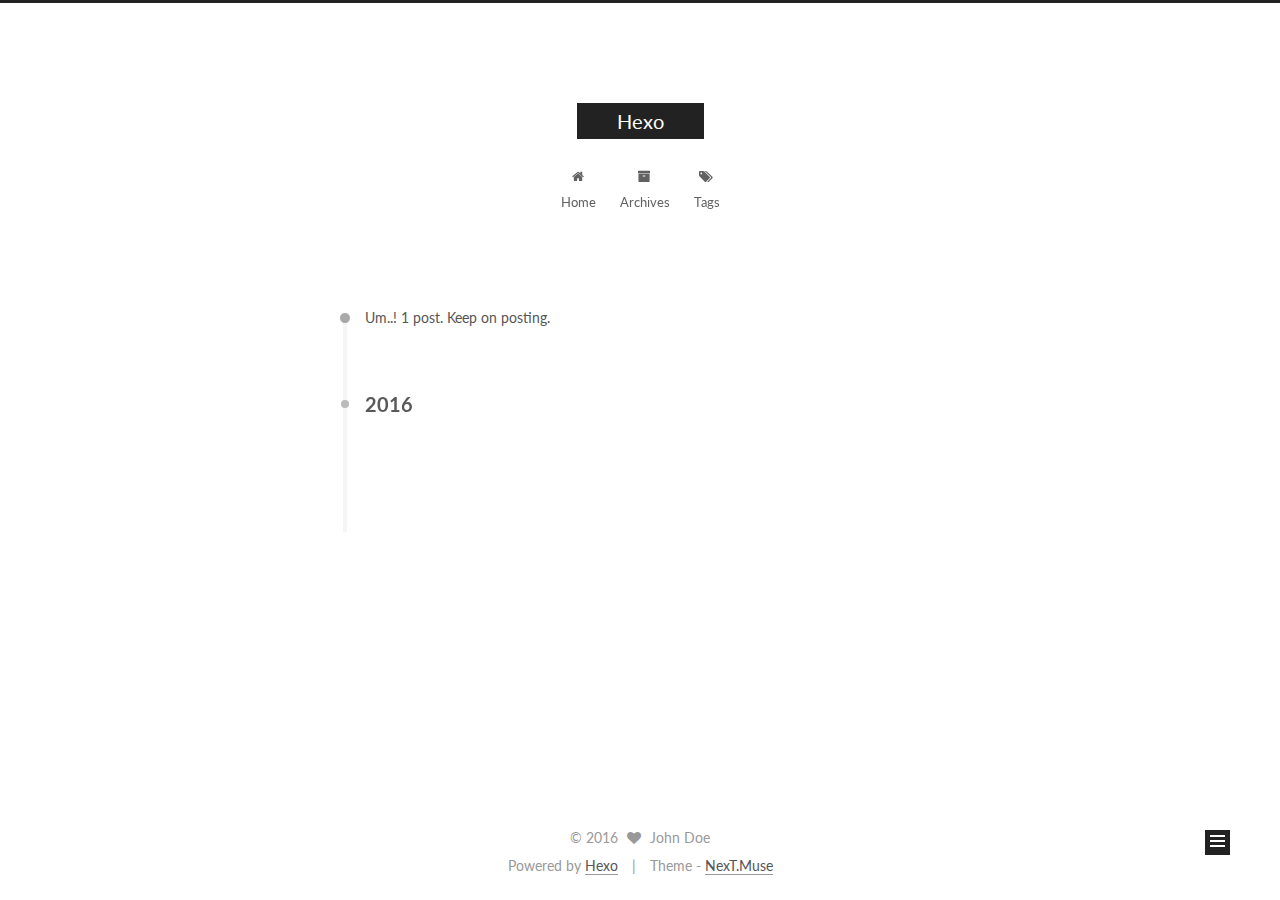
==== archives/index.html @ 57a0ee18 "Site updated: 2016-11-22 15:34:58" ====
<!doctype html>



  


<html class="theme-next muse use-motion" lang="">
<head>
  <meta charset="UTF-8"/>
<meta http-equiv="X-UA-Compatible" content="IE=edge" />
<meta name="viewport" content="width=device-width, initial-scale=1, maximum-scale=1"/>



<meta http-equiv="Cache-Control" content="no-transform" />
<meta http-equiv="Cache-Control" content="no-siteapp" />












  
  
  <link href="/lib/fancybox/source/jquery.fancybox.css?v=2.1.5" rel="stylesheet" type="text/css" />




  
  
  
  

  
    
    
  

  

  

  

  

  
    
    
    <link href="//fonts.googleapis.com/css?family=Lato:300,300italic,400,400italic,700,700italic&subset=latin,latin-ext" rel="stylesheet" type="text/css">
  






<link href="/lib/font-awesome/css/font-awesome.min.css?v=4.6.2" rel="stylesheet" type="text/css" />

<link href="/css/main.css?v=5.1.0" rel="stylesheet" type="text/css" />


  <meta name="keywords" content="Hexo, NexT" />








  <link rel="shortcut icon" type="image/x-icon" href="/favicon.ico?v=5.1.0" />






<meta property="og:type" content="website">
<meta property="og:title" content="Hexo">
<meta property="og:url" content="http://yoursite.com/archives/index.html">
<meta property="og:site_name" content="Hexo">
<meta name="twitter:card" content="summary">
<meta name="twitter:title" content="Hexo">



<script type="text/javascript" id="hexo.configurations">
  var NexT = window.NexT || {};
  var CONFIG = {
    root: '/',
    scheme: 'Muse',
    sidebar: {"position":"left","display":"post"},
    fancybox: true,
    motion: true,
    duoshuo: {
      userId: '0',
      author: 'Author'
    },
    algolia: {
      applicationID: '',
      apiKey: '',
      indexName: '',
      hits: {"per_page":10},
      labels: {"input_placeholder":"Search for Posts","hits_empty":"We didn't find any results for the search: ${query}","hits_stats":"${hits} results found in ${time} ms"}
    }
  };
</script>



  <link rel="canonical" href="http://yoursite.com/archives/"/>





  <title> Archive | Hexo </title>
</head>

<body itemscope itemtype="http://schema.org/WebPage" lang="">

  










  
  
    
  

  <div class="container one-collumn sidebar-position-left  page-archive  ">
    <div class="headband"></div>

    <header id="header" class="header" itemscope itemtype="http://schema.org/WPHeader">
      <div class="header-inner"><div class="site-meta ">
  

  <div class="custom-logo-site-title">
    <a href="/"  class="brand" rel="start">
      <span class="logo-line-before"><i></i></span>
      <span class="site-title">Hexo</span>
      <span class="logo-line-after"><i></i></span>
    </a>
  </div>
  <p class="site-subtitle"></p>
</div>

<div class="site-nav-toggle">
  <button>
    <span class="btn-bar"></span>
    <span class="btn-bar"></span>
    <span class="btn-bar"></span>
  </button>
</div>

<nav class="site-nav">
  

  
    <ul id="menu" class="menu">
      
        
        <li class="menu-item menu-item-home">
          <a href="/" rel="section">
            
              <i class="menu-item-icon fa fa-fw fa-home"></i> <br />
            
            Home
          </a>
        </li>
      
        
        <li class="menu-item menu-item-archives">
          <a href="/archives" rel="section">
            
              <i class="menu-item-icon fa fa-fw fa-archive"></i> <br />
            
            Archives
          </a>
        </li>
      
        
        <li class="menu-item menu-item-tags">
          <a href="/tags" rel="section">
            
              <i class="menu-item-icon fa fa-fw fa-tags"></i> <br />
            
            Tags
          </a>
        </li>
      

      
    </ul>
  

  
</nav>



 </div>
    </header>

    <main id="main" class="main">
      <div class="main-inner">
        <div class="content-wrap">
          <div id="content" class="content">
            

  <section id="posts" class="posts-collapse">
    <span class="archive-move-on"></span>

    <span class="archive-page-counter">
      
      
      
        
      
      Um..! 1 post. Keep on posting.
    </span>

    

      
      
      

      
        
        <div class="collection-title">
          <h2 class="archive-year motion-element" id="archive-year-2016">2016</h2>
        </div>
      
      

      

  <article class="post post-type-normal" itemscope itemtype="http://schema.org/Article">
    <header class="post-header">

      <h1 class="post-title">
        
            <a class="post-title-link" href="/2016/11/22/hello-world/" itemprop="url">
              
                <span itemprop="name">Hello World</span>
              
            </a>
        
      </h1>

      <div class="post-meta">
        <time class="post-time" itemprop="dateCreated"
              datetime="2016-11-22T14:54:18+08:00"
              content="2016-11-22" >
          11-22
        </time>
      </div>

    </header>
  </article>



    

  </section>

  



          </div>
          


          

        </div>
        
          
  
  <div class="sidebar-toggle">
    <div class="sidebar-toggle-line-wrap">
      <span class="sidebar-toggle-line sidebar-toggle-line-first"></span>
      <span class="sidebar-toggle-line sidebar-toggle-line-middle"></span>
      <span class="sidebar-toggle-line sidebar-toggle-line-last"></span>
    </div>
  </div>

  <aside id="sidebar" class="sidebar">
    <div class="sidebar-inner">

      

      

      <section class="site-overview sidebar-panel sidebar-panel-active">
        <div class="site-author motion-element" itemprop="author" itemscope itemtype="http://schema.org/Person">
          <img class="site-author-image" itemprop="image"
               src="/images/avatar.gif"
               alt="John Doe" />
          <p class="site-author-name" itemprop="name">John Doe</p>
          <p class="site-description motion-element" itemprop="description"></p>
        </div>
        <nav class="site-state motion-element">
          <div class="site-state-item site-state-posts">
            <a href="/archives">
              <span class="site-state-item-count">1</span>
              <span class="site-state-item-name">posts</span>
            </a>
          </div>

          

          

        </nav>

        

        <div class="links-of-author motion-element">
          
        </div>

        
        

        
        

        


      </section>

      

    </div>
  </aside>


        
      </div>
    </main>

    <footer id="footer" class="footer">
      <div class="footer-inner">
        <div class="copyright" >
  
  &copy; 
  <span itemprop="copyrightYear">2016</span>
  <span class="with-love">
    <i class="fa fa-heart"></i>
  </span>
  <span class="author" itemprop="copyrightHolder">John Doe</span>
</div>


<div class="powered-by">
  Powered by <a class="theme-link" href="https://hexo.io">Hexo</a>
</div>

<div class="theme-info">
  Theme -
  <a class="theme-link" href="https://github.com/iissnan/hexo-theme-next">
    NexT.Muse
  </a>
</div>


        

        
      </div>
    </footer>

    <div class="back-to-top">
      <i class="fa fa-arrow-up"></i>
    </div>
  </div>

  

<script type="text/javascript">
  if (Object.prototype.toString.call(window.Promise) !== '[object Function]') {
    window.Promise = null;
  }
</script>









  



  
  <script type="text/javascript" src="/lib/jquery/index.js?v=2.1.3"></script>

  
  <script type="text/javascript" src="/lib/fastclick/lib/fastclick.min.js?v=1.0.6"></script>

  
  <script type="text/javascript" src="/lib/jquery_lazyload/jquery.lazyload.js?v=1.9.7"></script>

  
  <script type="text/javascript" src="/lib/velocity/velocity.min.js?v=1.2.1"></script>

  
  <script type="text/javascript" src="/lib/velocity/velocity.ui.min.js?v=1.2.1"></script>

  
  <script type="text/javascript" src="/lib/fancybox/source/jquery.fancybox.pack.js?v=2.1.5"></script>


  


  <script type="text/javascript" src="/js/src/utils.js?v=5.1.0"></script>

  <script type="text/javascript" src="/js/src/motion.js?v=5.1.0"></script>



  
  

  
  
    <script type="text/javascript" id="motion.page.archive">
      $('.archive-year').velocity('transition.slideLeftIn');
    </script>
  


  


  <script type="text/javascript" src="/js/src/bootstrap.js?v=5.1.0"></script>



  



  




	




  
  

  

  

  

  


</body>
</html>
---- css/main.css ----
/* normalize.css v3.0.2 | MIT License | git.io/normalize */
html {
  font-family: sans-serif; /* 1 */
  -ms-text-size-adjust: 100%; /* 2 */
  -webkit-text-size-adjust: 100%; /* 2 */
}
body {
  margin: 0;
}
article,
aside,
details,
figcaption,
figure,
footer,
header,
hgroup,
main,
menu,
nav,
section,
summary {
  display: block;
}
audio,
canvas,
progress,
video {
  display: inline-block; /* 1 */
  vertical-align: baseline; /* 2 */
}
audio:not([controls]) {
  display: none;
  height: 0;
}
[hidden],
template {
  display: none;
}
a {
  background-color: transparent;
}
a:active,
a:hover {
  outline: 0;
}
abbr[title] {
  border-bottom: 1px dotted;
}
b,
strong {
  font-weight: bold;
}
dfn {
  font-style: italic;
}
h1 {
  font-size: 2em;
  margin: 0.67em 0;
}
mark {
  background: #ff0;
  color: #000;
}
small {
  font-size: 80%;
}
sub,
sup {
  font-size: 75%;
  line-height: 0;
  position: relative;
  vertical-align: baseline;
}
sup {
  top: -0.5em;
}
sub {
  bottom: -0.25em;
}
img {
  border: 0;
}
svg:not(:root) {
  overflow: hidden;
}
figure {
  margin: 1em 40px;
}
hr {
  -moz-box-sizing: content-box;
  box-sizing: content-box;
  height: 0;
}
pre {
  overflow: auto;
}
code,
kbd,
pre,
samp {
  font-family: monospace, monospace;
  font-size: 1em;
}
button,
input,
optgroup,
select,
textarea {
  color: inherit; /* 1 */
  font: inherit; /* 2 */
  margin: 0; /* 3 */
}
button {
  overflow: visible;
}
button,
select {
  text-transform: none;
}
button,
html input[type="button"],
input[type="reset"],
input[type="submit"] {
  -webkit-appearance: button; /* 2 */
  cursor: pointer; /* 3 */
}
button[disabled],
html input[disabled] {
  cursor: default;
}
button::-moz-focus-inner,
input::-moz-focus-inner {
  border: 0;
  padding: 0;
}
input {
  line-height: normal;
}
input[type="checkbox"],
input[type="radio"] {
  box-sizing: border-box; /* 1 */
  padding: 0; /* 2 */
}
input[type="number"]::-webkit-inner-spin-button,
input[type="number"]::-webkit-outer-spin-button {
  height: auto;
}
input[type="search"] {
  -webkit-appearance: textfield; /* 1 */
  -moz-box-sizing: content-box;
  -webkit-box-sizing: content-box; /* 2 */
  box-sizing: content-box;
}
input[type="search"]::-webkit-search-cancel-button,
input[type="search"]::-webkit-search-decoration {
  -webkit-appearance: none;
}
fieldset {
  border: 1px solid #c0c0c0;
  margin: 0 2px;
  padding: 0.35em 0.625em 0.75em;
}
legend {
  border: 0; /* 1 */
  padding: 0; /* 2 */
}
textarea {
  overflow: auto;
}
optgroup {
  font-weight: bold;
}
table {
  border-collapse: collapse;
  border-spacing: 0;
}
td,
th {
  padding: 0;
}
::selection {
  background: #262a30;
  color: #fff;
}
body {
  position: relative;
  font-family: 'Lato', "PingFang SC", "Microsoft YaHei", sans-serif;
  font-size: 14px;
  line-height: 2;
  color: #555;
  background: #fff;
}
@media (max-width: 767px) {
  body {
    padding-right: 0 !important;
  }
}
@media (min-width: 768px) and (max-width: 991px) {
  body {
    padding-right: 0 !important;
  }
}
@media (min-width: 1600px) {
  body {
    font-size: 16px;
  }
}
h1,
h2,
h3,
h4,
h5,
h6 {
  margin: 0;
  padding: 0;
  font-weight: bold;
  line-height: 1.5;
  font-family: 'Lato', "PingFang SC", "Microsoft YaHei", sans-serif;
}
h2,
h3,
h4,
h5,
h6 {
  margin: 20px 0 15px;
}
h1 {
  font-size: 22px;
}
@media (max-width: 767px) {
  h1 {
    font-size: 18px;
  }
}
h2 {
  font-size: 20px;
}
@media (max-width: 767px) {
  h2 {
    font-size: 16px;
  }
}
h3 {
  font-size: 18px;
}
@media (max-width: 767px) {
  h3 {
    font-size: 14px;
  }
}
h4 {
  font-size: 16px;
}
@media (max-width: 767px) {
  h4 {
    font-size: 12px;
  }
}
h5 {
  font-size: 14px;
}
@media (max-width: 767px) {
  h5 {
    font-size: 10px;
  }
}
h6 {
  font-size: 12px;
}
@media (max-width: 767px) {
  h6 {
    font-size: 8px;
  }
}
p {
  margin: 0 0 25px 0;
}
a {
  color: #555;
  text-decoration: none;
  border-bottom: 1px solid #999;
  word-wrap: break-word;
}
a:hover {
  color: #222;
  border-bottom-color: #222;
}
ul {
  list-style: none;
}
blockquote {
  margin: 0;
  padding: 0;
}
img {
  display: block;
  margin: auto;
  max-width: 100%;
  height: auto;
}
hr {
  margin: 40px 0;
  height: 3px;
  border: none;
  background-color: #ddd;
  background-image: repeating-linear-gradient(-45deg, #fff, #fff 4px, transparent 4px, transparent 8px);
}
blockquote {
  padding: 0 15px;
  color: #666;
  border-left: 4px solid #ddd;
}
blockquote cite::before {
  content: "-";
  padding: 0 5px;
}
dt {
  font-weight: 700;
}
dd {
  margin: 0;
  padding: 0;
}
.text-left {
  text-align: left;
}
.text-center {
  text-align: center;
}
.text-right {
  text-align: right;
}
.text-justify {
  text-align: justify;
}
.text-nowrap {
  white-space: nowrap;
}
.text-lowercase {
  text-transform: lowercase;
}
.text-uppercase {
  text-transform: uppercase;
}
.text-capitalize {
  text-transform: capitalize;
}
.center-block {
  display: block;
  margin-left: auto;
  margin-right: auto;
}
.clearfix:before,
.clearfix:after {
  content: " ";
  display: table;
}
.clearfix:after {
  clear: both;
}
.pullquote {
  width: 45%;
}
.pullquote.left {
  float: left;
  margin-left: 5px;
  margin-right: 10px;
}
.pullquote.right {
  float: right;
  margin-left: 10px;
  margin-right: 5px;
}
.affix.affix.affix {
  position: fixed;
}
.translation {
  margin-top: -20px;
  font-size: 14px;
  color: #999;
}
.scrollbar-measure {
  width: 100px;
  height: 100px;
  overflow: scroll;
  position: absolute;
  top: -9999px;
}
.use-motion .motion-element {
  opacity: 0;
}
#local-search-input {
  padding: 3px;
  border: none;
  text-indent: 14px;
  border-radius: 0;
  width: 140px;
  outline: none;
  border-bottom: 1px solid #999;
  background: inherit;
  opacity: 0.5;
}
#local-search-input:focus {
  opacity: 1;
}
.search-icon {
  position: absolute;
  top: 9px;
}
table {
  margin: 20px 0;
  width: 100%;
  border-collapse: collapse;
  border-spacing: 0;
  border: 1px solid #ddd;
  font-size: 14px;
  table-layout: fixed;
  word-wrap: break-all;
}
table>tbody>tr:nth-of-type(odd) {
  background-color: #f9f9f9;
}
table>tbody>tr:hover {
  background-color: #f5f5f5;
}
caption,
th,
td {
  padding: 8px;
  text-align: left;
  vertical-align: middle;
  font-weight: normal;
}
th,
td {
  border-bottom: 3px solid #ddd;
  border-right: 1px solid #eee;
}
th {
  padding-bottom: 10px;
  font-weight: 700;
}
td {
  border-bottom-width: 1px;
}
html,
body {
  height: 100%;
}
.container {
  position: relative;
  min-height: 100%;
}
.header-inner {
  margin: 0 auto;
  padding: 100px 0 70px;
  width: 700px;
}
@media (min-width: 1600px) {
  .container .header-inner {
    width: 900px;
  }
}
.main {
  padding-bottom: 150px;
}
.main-inner {
  margin: 0 auto;
  width: 700px;
}
@media (min-width: 1600px) {
  .container .main-inner {
    width: 900px;
  }
}
.footer {
  position: absolute;
  left: 0;
  bottom: 0;
  width: 100%;
  min-height: 50px;
}
.footer-inner {
  box-sizing: border-box;
  margin: 20px auto;
  width: 700px;
}
@media (min-width: 1600px) {
  .container .footer-inner {
    width: 900px;
  }
}
pre,
.highlight {
  overflow: auto;
  margin: 20px 0;
  padding: 0;
  font-size: 13px;
  color: #4d4d4c;
  background: #f7f7f7;
  line-height: 1.6;
}
pre,
code {
  font-family: consolas, Menlo, "PingFang SC", "Microsoft YaHei", monospace;
}
code {
  padding: 2px 4px;
  word-wrap: break-word;
  color: #4d4d4c;
  background: #f7f7f7;
  border-radius: 3px;
  font-size: 13px;
}
pre code {
  padding: 0;
  color: #4d4d4c;
  background: none;
  text-shadow: none;
}
.highlight {
  border-radius: 1px;
}
.highlight pre {
  border: none;
  margin: 0;
  padding: 10px 0;
}
.highlight table {
  margin: 0;
  width: auto;
  border: none;
}
.highlight td {
  border: none;
  padding: 0;
}
.highlight figcaption {
  font-size: 1em;
  color: #4d4d4c;
  line-height: 1em;
  margin-bottom: 1em;
}
.highlight figcaption:before,
.highlight figcaption:after {
  content: " ";
  display: table;
}
.highlight figcaption:after {
  clear: both;
}
.highlight figcaption a {
  float: right;
  color: #4d4d4c;
}
.highlight figcaption a:hover {
  border-bottom-color: #4d4d4c;
}
.highlight .gutter pre {
  padding-left: 10px;
  padding-right: 10px;
  color: #869194;
  text-align: right;
  background-color: #eff2f3;
}
.highlight .code pre {
  padding-left: 10px;
  padding-right: 10px;
  background-color: #f7f7f7;
}
.highlight .line {
  height: 20px;
}
.gutter {
  -webkit-user-select: none;
  -moz-user-select: none;
  -ms-user-select: none;
  user-select: none;
}
.gist table {
  width: auto;
}
.gist table td {
  border: none;
}
pre .deletion {
  background: #fdd;
}
pre .addition {
  background: #dfd;
}
pre .meta {
  color: #8959a8;
}
pre .comment {
  color: #8e908c;
}
pre .variable,
pre .attribute,
pre .tag,
pre .regexp,
pre .ruby .constant,
pre .xml .tag .title,
pre .xml .pi,
pre .xml .doctype,
pre .html .doctype,
pre .css .id,
pre .css .class,
pre .css .pseudo {
  color: #c82829;
}
pre .number,
pre .preprocessor,
pre .built_in,
pre .literal,
pre .params,
pre .constant,
pre .command {
  color: #f5871f;
}
pre .ruby .class .title,
pre .css .rules .attribute,
pre .string,
pre .value,
pre .inheritance,
pre .header,
pre .ruby .symbol,
pre .xml .cdata,
pre .special,
pre .number,
pre .formula {
  color: #718c00;
}
pre .title,
pre .css .hexcolor {
  color: #3e999f;
}
pre .function,
pre .python .decorator,
pre .python .title,
pre .ruby .function .title,
pre .ruby .title .keyword,
pre .perl .sub,
pre .javascript .title,
pre .coffeescript .title {
  color: #4271ae;
}
pre .keyword,
pre .javascript .function {
  color: #8959a8;
}
.full-image.full-image.full-image {
  border: none;
  max-width: 100%;
  width: auto;
  margin: 20px auto;
}
@media (min-width: 992px) {
  .full-image.full-image.full-image {
    max-width: none;
    width: 126%;
    margin: 0 -13%;
  }
}
.blockquote-center,
.page-home .post-type-quote blockquote,
.page-post-detail .post-type-quote blockquote {
  position: relative;
  margin: 40px 0;
  padding: 0;
  border-left: none;
  text-align: center;
}
.blockquote-center::before,
.page-home .post-type-quote blockquote::before,
.page-post-detail .post-type-quote blockquote::before,
.blockquote-center::after,
.page-home .post-type-quote blockquote::after,
.page-post-detail .post-type-quote blockquote::after {
  position: absolute;
  content: ' ';
  display: block;
  width: 100%;
  height: 24px;
  opacity: 0.2;
  background-repeat: no-repeat;
  background-position: 0 -6px;
  background-size: 22px 22px;
}
.blockquote-center::before,
.page-home .post-type-quote blockquote::before,
.page-post-detail .post-type-quote blockquote::before {
  top: -20px;
  background-image: url("../images/quote-l.svg");
  border-top: 1px solid #ccc;
}
.blockquote-center::after,
.page-home .post-type-quote blockquote::after,
.page-post-detail .post-type-quote blockquote::after {
  bottom: -20px;
  background-image: url("../images/quote-r.svg");
  border-bottom: 1px solid #ccc;
  background-position: 100% 8px;
}
.blockquote-center p,
.page-home .post-type-quote blockquote p,
.page-post-detail .post-type-quote blockquote p,
.blockquote-center div,
.page-home .post-type-quote blockquote div,
.page-post-detail .post-type-quote blockquote div {
  text-align: center;
}
.post .post-body .group-picture img {
  box-sizing: border-box;
  padding: 0 3px;
  border: none;
}
.post .group-picture-row {
  overflow: hidden;
  margin-top: 6px;
}
.post .group-picture-row:first-child {
  margin-top: 0;
}
.post .group-picture-column {
  float: left;
}
.page-post-detail .post-body .group-picture-column {
  float: none;
  margin-top: 10px;
  width: auto !important;
}
.page-post-detail .post-body .group-picture-column img {
  margin: 0 auto;
}
.page-archive .group-picture-container {
  overflow: hidden;
}
.page-archive .group-picture-row {
  float: left;
}
.page-archive .group-picture-row:first-child {
  margin-top: 6px;
}
.page-archive .group-picture-column {
  max-width: 150px;
  max-height: 150px;
}
.note {
  padding: 20px;
  margin: 20px 0;
  border: 1px solid #eee;
  border-left-width: 5px;
  border-radius: 3px;
}
.note h2,
.note h3,
.note h4,
.note h5,
.note h6 {
  margin-top: 0;
  margin-bottom: 5px;
}
.note p:last-child {
  margin-bottom: 0;
}
.note code {
  border-radius: 3px;
}
.note+.note {
  margin-top: -5px;
}
.default {
  border-left-color: #777;
}
.default h2,
.default h3,
.default h4,
.default h5,
.default h6 {
  color: #777;
}
.primary {
  border-left-color: #428bca;
}
.primary h2,
.primary h3,
.primary h4,
.primary h5,
.primary h6 {
  color: #428bca;
}
.success {
  border-left-color: #5cb85c;
}
.success h2,
.success h3,
.success h4,
.success h5,
.success h6 {
  color: #5cb85c;
}
.danger {
  border-left-color: #d9534f;
}
.danger h2,
.danger h3,
.danger h4,
.danger h5,
.danger h6 {
  color: #d9534f;
}
.warning {
  border-left-color: #f0ad4e;
}
.warning h2,
.warning h3,
.warning h4,
.warning h5,
.warning h6 {
  color: #f0ad4e;
}
.info {
  border-left-color: #5bc0de;
}
.info h2,
.info h3,
.info h4,
.info h5,
.info h6 {
  color: #5bc0de;
}
.btn {
  display: inline-block;
  padding: 0 20px;
  font-size: 14px;
  color: #fff;
  background: #222;
  border: 2px solid #222;
  text-decoration: none;
  border-radius: 0;
  transition-property: background-color;
  transition-duration: 0.2s;
  transition-timing-function: ease-in-out;
  transition-delay: 0s;
}
.btn:hover,
.post-more-link .btn:hover {
  border-color: #222;
  color: #222;
  background: #fff;
}
.btn-bar {
  display: block;
  width: 22px;
  height: 2px;
  background: #555;
  border-radius: 1px;
}
.btn-bar+.btn-bar {
  margin-top: 4px;
}
.pagination {
  margin: 120px 0 40px;
  text-align: center;
  border-top: 1px solid #eee;
}
.page-number-basic,
.pagination .prev,
.pagination .next,
.pagination .page-number,
.pagination .space {
  display: inline-block;
  position: relative;
  top: -1px;
  margin: 0 10px;
  padding: 0 10px;
  line-height: 30px;
}
@media (max-width: 767px) {
  .page-number-basic,
  .pagination .prev,
  .pagination .next,
  .pagination .page-number,
  .pagination .space {
    margin: 0 5px;
  }
}
.pagination .prev,
.pagination .next,
.pagination .page-number {
  border-bottom: 0;
  border-top: 1px solid #eee;
  transition-property: border-color;
  transition-duration: 0.2s;
  transition-timing-function: ease-in-out;
  transition-delay: 0s;
}
.pagination .prev:hover,
.pagination .next:hover,
.pagination .page-number:hover {
  border-top-color: #222;
}
.pagination .space {
  padding: 0;
  margin: 0;
}
.pagination .prev {
  margin-left: 0;
}
.pagination .next {
  margin-right: 0;
}
.pagination .page-number.current {
  color: #fff;
  background: #ccc;
  border-top-color: #ccc;
}
@media (max-width: 767px) {
  .pagination {
    border-top: none;
  }
  .pagination .prev,
  .pagination .next,
  .pagination .page-number {
    margin-bottom: 10px;
    border-top: 0;
    border-bottom: 1px solid #eee;
  }
  .pagination .prev:hover,
  .pagination .next:hover,
  .pagination .page-number:hover {
    border-bottom-color: #222;
  }
}
.comments {
  margin: 60px 20px 0;
}
.tag-cloud {
  text-align: center;
}
.tag-cloud a {
  display: inline-block;
  margin: 10px;
}
.back-to-top {
  box-sizing: border-box;
  position: fixed;
  bottom: -100px;
  right: 50px;
  z-index: 1050;
  padding: 0 6px;
  width: 25px;
  background: #222;
  font-size: 12px;
  opacity: 1;
  color: #fff;
  cursor: pointer;
  text-align: center;
  -webkit-transform: translateZ(0);
  transition-property: bottom;
  transition-duration: 0.2s;
  transition-timing-function: ease-in-out;
  transition-delay: 0s;
}
@media (max-width: 767px) {
  .back-to-top {
    display: none;
  }
}
@media (min-width: 768px) and (max-width: 991px) {
  .back-to-top {
    display: none;
  }
}
.back-to-top.back-to-top-on {
  bottom: 19px;
}
.header {
  background: #fff;
}
.header-inner {
  position: relative;
}
.headband {
  height: 3px;
  background: #222;
}
.site-meta {
  margin: 0;
  text-align: center;
}
@media (max-width: 767px) {
  .site-meta {
    text-align: center;
  }
}
.brand {
  position: relative;
  display: inline-block;
  padding: 0 40px;
  color: #fff;
  background: #222;
  border-bottom: none;
}
.brand:hover {
  color: #fff;
}
.logo {
  display: inline-block;
  margin-right: 5px;
  line-height: 36px;
  vertical-align: top;
}
.site-title {
  display: inline-block;
  vertical-align: top;
  line-height: 36px;
  font-size: 20px;
  font-weight: normal;
  font-family: 'Lato', "PingFang SC", "Microsoft YaHei", sans-serif;
}
.site-subtitle {
  margin-top: 10px;
  font-size: 13px;
  color: #999;
}
.use-motion .brand {
  opacity: 0;
}
.use-motion .logo,
.use-motion .site-title,
.use-motion .site-subtitle {
  opacity: 0;
  position: relative;
  top: -10px;
}
.site-nav-toggle {
  display: none;
  position: absolute;
  top: 10px;
  left: 10px;
}
@media (max-width: 767px) {
  .site-nav-toggle {
    display: block;
  }
}
.site-nav-toggle button {
  margin-top: 2px;
  padding: 9px 10px;
  background: transparent;
  border: none;
}
@media (max-width: 767px) {
  .site-nav {
    display: none;
    margin: 0 -10px;
    padding: 0 10px;
    clear: both;
    border-top: 1px solid #ddd;
  }
}
@media (min-width: 768px) and (max-width: 991px) {
  .site-nav {
    display: block !important;
  }
}
@media (min-width: 992px) {
  .site-nav {
    display: block !important;
  }
}
.menu {
  margin-top: 20px;
  padding-left: 0;
  text-align: center;
}
.menu .menu-item {
  display: inline-block;
  margin: 0 10px;
}
@media screen and (max-width: 767px) {
  .menu .menu-item {
    margin-top: 10px;
  }
}
.menu .menu-item a {
  display: block;
  font-size: 13px;
  text-transform: capitalize;
  line-height: inherit;
  border-bottom: 1px solid transparent;
  transition-property: border-color;
  transition-duration: 0.2s;
  transition-timing-function: ease-in-out;
  transition-delay: 0s;
}
.menu .menu-item a:hover {
  border-bottom-color: #222;
}
.menu .menu-item .fa {
  margin-right: 5px;
}
.use-motion .menu-item {
  opacity: 0;
}
.post-body {
  font-family: 'Lato', "PingFang SC", "Microsoft YaHei", sans-serif;
}
@media (max-width: 767px) {
  .post-body {
    word-break: break-word;
  }
}
.post-body .fancybox img {
  display: block !important;
  margin: 0 auto;
  cursor: pointer;
  cursor: zoom-in;
  cursor: -webkit-zoom-in;
}
.post-body .image-caption,
.post-body .figure .caption {
  margin: 10px auto 15px;
  text-align: center;
  font-size: 14px;
  color: #999;
  font-weight: bold;
  line-height: 1;
}
.post-sticky-flag {
  display: inline-block;
  font-size: 16px;
  -ms-transform: rotate(30deg);
  -webkit-transform: rotate(30deg);
  -moz-transform: rotate(30deg);
  -ms-transform: rotate(30deg);
  -o-transform: rotate(30deg);
  transform: rotate(30deg);
}
.posts-expand {
  padding-top: 40px;
}
@media (max-width: 767px) {
  .posts-expand {
    margin: 0 20px;
  }
  .post-body pre,
  .post-body .highlight {
    padding: 10px;
  }
  .post-body pre .gutter pre,
  .post-body .highlight .gutter pre {
    padding-right: 10px;
  }
}
@media (min-width: 992px) {
  .posts-expand .post-body {
    text-align: justify;
  }
}
.posts-expand .post-body h2,
.posts-expand .post-body h3,
.posts-expand .post-body h4,
.posts-expand .post-body h5,
.posts-expand .post-body h6 {
  padding-top: 10px;
}
.posts-expand .post-body h2 .header-anchor,
.posts-expand .post-body h3 .header-anchor,
.posts-expand .post-body h4 .header-anchor,
.posts-expand .post-body h5 .header-anchor,
.posts-expand .post-body h6 .header-anchor {
  float: right;
  margin-left: 10px;
  color: #ccc;
  border-bottom-style: none;
  visibility: hidden;
}
.posts-expand .post-body h2 .header-anchor:hover,
.posts-expand .post-body h3 .header-anchor:hover,
.posts-expand .post-body h4 .header-anchor:hover,
.posts-expand .post-body h5 .header-anchor:hover,
.posts-expand .post-body h6 .header-anchor:hover {
  color: inherit;
}
.posts-expand .post-body h2:hover .header-anchor,
.posts-expand .post-body h3:hover .header-anchor,
.posts-expand .post-body h4:hover .header-anchor,
.posts-expand .post-body h5:hover .header-anchor,
.posts-expand .post-body h6:hover .header-anchor {
  visibility: visible;
}
.posts-expand .post-body ul li {
  list-style: circle;
}
.posts-expand .post-body img {
  box-sizing: border-box;
  margin: auto;
  padding: 3px;
  border: 1px solid #ddd;
}
.posts-expand .fancybox img {
  margin: 0 auto;
}
@media (max-width: 767px) {
  .posts-collapse {
    margin: 0 20px;
  }
  .posts-collapse .post-title,
  .posts-collapse .post-meta {
    display: block;
    width: auto;
    text-align: left;
  }
}
.posts-collapse {
  position: relative;
  z-index: 1010;
  margin-left: 55px;
}
.posts-collapse::after {
  content: " ";
  position: absolute;
  top: 20px;
  left: 0;
  margin-left: -2px;
  width: 4px;
  height: 100%;
  background: #f5f5f5;
  z-index: -1;
}
@media (max-width: 767px) {
  .posts-collapse {
    margin: 0 20px;
  }
}
.posts-collapse .collection-title {
  position: relative;
  margin: 60px 0;
}
.posts-collapse .collection-title h2 {
  margin-left: 20px;
}
.posts-collapse .collection-title small {
  color: #bbb;
}
.posts-collapse .collection-title::before {
  content: " ";
  position: absolute;
  left: 0;
  top: 50%;
  margin-left: -4px;
  margin-top: -4px;
  width: 8px;
  height: 8px;
  background: #bbb;
  border-radius: 50%;
}
.posts-collapse .post {
  margin: 30px 0;
}
.posts-collapse .post-header {
  position: relative;
  transition-duration: 0.2s;
  transition-timing-function: ease-in-out;
  transition-delay: 0s;
  transition-property: border;
  border-bottom: 1px dashed #ccc;
}
.posts-collapse .post-header::before {
  content: " ";
  position: absolute;
  left: 0;
  top: 12px;
  width: 6px;
  height: 6px;
  margin-left: -4px;
  background: #bbb;
  border-radius: 50%;
  border: 1px solid #fff;
  transition-duration: 0.2s;
  transition-timing-function: ease-in-out;
  transition-delay: 0s;
  transition-property: background;
}
.posts-collapse .post-header:hover {
  border-bottom-color: #666;
}
.posts-collapse .post-header:hover::before {
  background: #222;
}
.posts-collapse .post-meta {
  position: absolute;
  font-size: 12px;
  left: 20px;
  top: 5px;
}
.posts-collapse .post-comments-count {
  display: none;
}
.posts-collapse .post-title {
  margin-left: 60px;
  font-size: 16px;
  font-weight: normal;
  line-height: inherit;
}
.posts-collapse .post-title::after {
  margin-left: 3px;
  opacity: 0.6;
}
.posts-collapse .post-title a {
  color: #666;
  border-bottom: none;
}
.page-home .post-type-quote .post-header,
.page-post-detail .post-type-quote .post-header,
.page-home .post-type-quote .post-tags,
.page-post-detail .post-type-quote .post-tags {
  display: none;
}
.posts-expand .post-title {
  font-size: 26px;
  text-align: center;
  word-break: break-word;
  font-weight: 400;
}
@media (max-width: 767px) {
  .posts-expand .post-title {
    font-size: 22px;
  }
}
.posts-expand .post-title-link {
  display: inline-block;
  position: relative;
  color: #555;
  border-bottom: none;
  line-height: 1.2;
  vertical-align: top;
}
.posts-expand .post-title-link::before {
  content: "";
  position: absolute;
  width: 100%;
  height: 2px;
  bottom: 0;
  left: 0;
  background-color: #000;
  visibility: hidden;
  -webkit-transform: scaleX(0);
  -moz-transform: scaleX(0);
  -ms-transform: scaleX(0);
  -o-transform: scaleX(0);
  transform: scaleX(0);
  transition-duration: 0.2s;
  transition-timing-function: ease-in-out;
  transition-delay: 0s;
}
.posts-expand .post-title-link:hover::before {
  visibility: visible;
  -webkit-transform: scaleX(1);
  -moz-transform: scaleX(1);
  -ms-transform: scaleX(1);
  -o-transform: scaleX(1);
  transform: scaleX(1);
}
.posts-expand .post-title-link .fa {
  font-size: 16px;
}
.posts-expand .post-meta {
  margin: 3px 0 60px 0;
  color: #999;
  font-family: 'Lato', "PingFang SC", "Microsoft YaHei", sans-serif;
  font-size: 12px;
  text-align: center;
}
.posts-expand .post-meta .post-category-list {
  display: inline-block;
  margin: 0;
  padding: 3px;
}
.posts-expand .post-meta .post-category-list-link {
  color: #999;
}
.posts-expand .post-meta .post-description {
  font-size: 14px;
  margin-top: 2px;
}
.post-meta-divider {
  margin: 0 0.5em;
}
.post-meta-item-icon {
  display: none;
  margin-right: 3px;
}
@media (min-width: 768px) and (max-width: 991px) {
  .post-meta-item-icon {
    display: inline-block;
  }
}
@media (max-width: 767px) {
  .post-meta-item-icon {
    display: inline-block;
  }
}
@media (min-width: 768px) and (max-width: 991px) {
  .post-meta-item-text {
    display: none;
  }
}
@media (max-width: 767px) {
  .post-meta-item-text {
    display: none;
  }
}
@media (max-width: 767px) {
  .posts-expand .post-comments-count {
    display: none;
  }
}
.post-more-link {
  margin-top: 50px;
}
.post-more-link .btn {
  color: #fff;
  font-size: 14px;
  background: #222;
  border-radius: 0;
  line-height: 2;
}
.posts-expand .post-tags {
  margin-top: 40px;
  text-align: center;
}
.posts-expand .post-tags a {
  display: inline-block;
  margin-right: 10px;
  font-size: 13px;
}
.post-nav {
  display: table;
  margin-top: 60px;
  width: 100%;
  border-top: 1px solid #eee;
}
.post-nav-divider {
  display: table-cell;
  width: 10%;
}
.post-nav-item {
  display: table-cell;
  padding: 10px 0 0 0;
  width: 45%;
  vertical-align: top;
}
.post-nav-item a {
  position: relative;
  display: block;
  line-height: 25px;
  font-size: 14px;
  color: #555;
  border-bottom: none;
}
.post-nav-item a:hover {
  color: #222;
  border-bottom: none;
}
.post-nav-item a:active {
  top: 2px;
}
.post-nav-item .fa {
  position: absolute;
  top: 8px;
  left: 0;
  font-size: 12px;
}
.post-nav-next a {
  padding-left: 15px;
}
.post-nav-prev {
  text-align: right;
}
.post-nav-prev a {
  padding-right: 15px;
}
.post-nav-prev .fa {
  right: 0;
  left: auto;
}
.posts-expand .post-eof {
  display: block;
  margin: 80px auto 60px;
  width: 8%;
  height: 1px;
  background: #ccc;
  text-align: center;
}
.post:last-child .post-eof.post-eof.post-eof {
  display: none;
}
.post-gallery {
  display: table;
  table-layout: fixed;
  width: 100%;
  border-collapse: separate;
}
.post-gallery-row {
  display: table-row;
}
.post-gallery .post-gallery-img {
  display: table-cell;
  text-align: center;
  vertical-align: middle;
  border: none;
}
.post-gallery .post-gallery-img img {
  max-width: 100%;
  max-height: 100%;
  border: none;
}
.fancybox-close,
.fancybox-close:hover {
  border: none;
}
.sidebar {
  position: fixed;
  right: 0;
  top: 0;
  bottom: 0;
  width: 0;
  z-index: 1040;
  box-shadow: inset 0 2px 6px #000;
  background: #222;
  -webkit-transform: translateZ(0);
}
.sidebar a {
  color: #999;
  border-bottom-color: #555;
}
.sidebar a:hover {
  color: #eee;
}
@media (min-width: 768px) and (max-width: 991px) {
  .sidebar {
    display: none !important;
  }
}
@media (max-width: 767px) {
  .sidebar {
    display: none !important;
  }
}
.sidebar-inner {
  position: relative;
  padding: 20px 10px;
  color: #999;
  text-align: center;
}
.sidebar-toggle {
  position: fixed;
  right: 50px;
  bottom: 45px;
  width: 15px;
  height: 15px;
  padding: 5px;
  background: #222;
  line-height: 0;
  z-index: 1050;
  cursor: pointer;
  -webkit-transform: translateZ(0);
}
@media (min-width: 768px) and (max-width: 991px) {
  .sidebar-toggle {
    display: none;
  }
}
@media (max-width: 767px) {
  .sidebar-toggle {
    display: none;
  }
}
.sidebar-toggle-line {
  position: relative;
  display: inline-block;
  vertical-align: top;
  height: 2px;
  width: 100%;
  background: #fff;
  margin-top: 3px;
}
.sidebar-toggle-line:first-child {
  margin-top: 0;
}
.site-author-image {
  display: block;
  margin: 0 auto;
  padding: 2px;
  max-width: 96px;
  height: auto;
  border: 2px solid #333;
}
.site-author-name {
  margin: 5px 0 0;
  text-align: center;
  color: #f5f5f5;
  font-weight: normal;
}
.site-description {
  margin-top: 5px;
  text-align: center;
  font-size: 14px;
  color: #999;
}
.site-state {
  overflow: hidden;
  line-height: 1.4;
  white-space: nowrap;
  text-align: center;
}
.site-state-item {
  display: inline-block;
  padding: 0 15px;
  border-left: 1px solid #333;
}
.site-state-item:first-child {
  border-left: none;
}
.site-state-item a {
  border-bottom: none;
}
.site-state-item-count {
  display: block;
  text-align: center;
  color: inherit;
  font-weight: 600;
  font-size: 18px;
}
.site-state-item-name {
  font-size: 13px;
  color: inherit;
}
.feed-link {
  margin-top: 20px;
}
.feed-link a {
  display: inline-block;
  padding: 0 15px;
  color: #fc6423;
  border: 1px solid #fc6423;
  border-radius: 4px;
}
.feed-link a i {
  color: #fc6423;
  font-size: 14px;
}
.feed-link a:hover {
  color: #fff;
  background: #fc6423;
}
.feed-link a:hover i {
  color: #fff;
}
.links-of-author {
  margin-top: 20px;
}
.links-of-author a {
  display: inline-block;
  vertical-align: middle;
  margin-right: 10px;
  margin-bottom: 10px;
  border-bottom-color: #555;
  font-size: 13px;
}
.links-of-author a:before {
  display: inline-block;
  vertical-align: middle;
  margin-right: 3px;
  content: " ";
  width: 4px;
  height: 4px;
  border-radius: 50%;
  background: #7fffff;
}
.links-of-blogroll {
  font-size: 13px;
}
.links-of-blogroll-title {
  margin-top: 20px;
  font-size: 14px;
  font-weight: 600;
}
.links-of-blogroll-list {
  margin: 0;
  padding: 0;
}
.links-of-blogroll-item {
  padding: 2px 10px;
}
.sidebar-nav {
  margin: 0 0 20px;
  padding-left: 0;
}
.sidebar-nav li {
  display: inline-block;
  cursor: pointer;
  border-bottom: 1px solid transparent;
  font-size: 14px;
  color: #555;
}
.sidebar-nav li:hover {
  color: #f5f5f5;
}
.page-post-detail .sidebar-nav-toc {
  padding: 0 5px;
}
.page-post-detail .sidebar-nav-overview {
  margin-left: 10px;
}
.sidebar-nav .sidebar-nav-active {
  color: #87daff;
  border-bottom-color: #87daff;
}
.sidebar-nav .sidebar-nav-active:hover {
  color: #87daff;
}
.sidebar-panel {
  display: none;
}
.sidebar-panel-active {
  display: block;
}
.post-toc-empty {
  font-size: 14px;
  color: #666;
}
.post-toc-wrap {
  overflow: hidden;
}
.post-toc {
  overflow: auto;
}
.post-toc ol {
  margin: 0;
  padding: 0 2px 5px 10px;
  text-align: left;
  list-style: none;
  font-size: 14px;
}
.post-toc ol > ol {
  padding-left: 0;
}
.post-toc ol a {
  transition-duration: 0.2s;
  transition-timing-function: ease-in-out;
  transition-delay: 0s;
  transition-property: all;
  color: #999;
  border-bottom-color: #555;
}
.post-toc ol a:hover {
  color: #ccc;
  border-bottom-color: #ccc;
}
.post-toc .nav-item {
  overflow: hidden;
  text-overflow: ellipsis;
  white-space: nowrap;
  line-height: 1.8;
}
.post-toc .nav .nav-child {
  display: none;
}
.post-toc .nav .active > .nav-child {
  display: block;
}
.post-toc .nav .active-current > .nav-child {
  display: block;
}
.post-toc .nav .active-current > .nav-child > .nav-item {
  display: block;
}
.post-toc .nav .active > a {
  color: #87daff;
  border-bottom-color: #87daff;
}
.post-toc .nav .active-current > a {
  color: #87daff;
}
.post-toc .nav .active-current > a:hover {
  color: #87daff;
}
.footer {
  font-size: 14px;
  color: #999;
}
.footer img {
  border: none;
}
.footer-inner {
  text-align: center;
}
.with-love {
  display: inline-block;
  margin: 0 5px;
}
.powered-by,
.theme-info {
  display: inline-block;
}
.powered-by {
  margin-right: 10px;
}
.powered-by::after {
  content: "|";
  padding-left: 10px;
}
.cc-license {
  margin-top: 10px;
  text-align: center;
}
.cc-license .cc-opacity {
  opacity: 0.7;
  border-bottom: none;
}
.cc-license .cc-opacity:hover {
  opacity: 0.9;
}
.cc-license img {
  display: inline-block;
}
.theme-next #ds-thread #ds-reset {
  color: #555;
}
.theme-next #ds-thread #ds-reset .ds-replybox {
  margin-bottom: 30px;
}
.theme-next #ds-thread #ds-reset .ds-replybox .ds-avatar,
.theme-next #ds-reset .ds-avatar img {
  box-shadow: none;
}
.theme-next #ds-thread #ds-reset .ds-textarea-wrapper {
  border-color: #c7d4e1;
  background: none;
  border-top-right-radius: 3px;
  border-top-left-radius: 3px;
}
.theme-next #ds-thread #ds-reset .ds-textarea-wrapper textarea {
  height: 60px;
}
.theme-next #ds-reset .ds-rounded-top {
  border-radius: 0;
}
.theme-next #ds-thread #ds-reset .ds-post-toolbar {
  box-sizing: border-box;
  border: 1px solid #c7d4e1;
  background: #f6f8fa;
}
.theme-next #ds-thread #ds-reset .ds-post-options {
  height: 40px;
  border: none;
  background: none;
}
.theme-next #ds-thread #ds-reset .ds-toolbar-buttons {
  top: 11px;
}
.theme-next #ds-thread #ds-reset .ds-sync {
  top: 5px;
}
.theme-next #ds-thread #ds-reset .ds-post-button {
  top: 4px;
  right: 5px;
  width: 90px;
  height: 30px;
  border: 1px solid #c5ced7;
  border-radius: 3px;
  background-image: linear-gradient(#fbfbfc, #f5f7f9);
  color: #60676d;
}
.theme-next #ds-thread #ds-reset .ds-post-button:hover {
  background-position: 0 -30px;
  color: #60676d;
}
.theme-next #ds-thread #ds-reset .ds-comments-info {
  padding: 10px 0;
}
.theme-next #ds-thread #ds-reset .ds-sort {
  display: none;
}
.theme-next #ds-thread #ds-reset li.ds-tab a.ds-current {
  border: none;
  background: #f6f8fa;
  color: #60676d;
}
.theme-next #ds-thread #ds-reset li.ds-tab a.ds-current:hover {
  background-color: #e9f0f7;
  color: #60676d;
}
.theme-next #ds-thread #ds-reset li.ds-tab a {
  border-radius: 2px;
  padding: 5px;
}
.theme-next #ds-thread #ds-reset .ds-login-buttons p {
  color: #999;
  line-height: 36px;
}
.theme-next #ds-thread #ds-reset .ds-login-buttons .ds-service-list li {
  height: 28px;
}
.theme-next #ds-thread #ds-reset .ds-service-list a {
  background: none;
  padding: 5px;
  border: 1px solid;
  border-radius: 3px;
  text-align: center;
}
.theme-next #ds-thread #ds-reset .ds-service-list a:hover {
  color: #fff;
  background: #666;
}
.theme-next #ds-thread #ds-reset .ds-service-list .ds-weibo {
  color: #fc9b00;
  border-color: #fc9b00;
}
.theme-next #ds-thread #ds-reset .ds-service-list .ds-weibo:hover {
  background: #fc9b00;
}
.theme-next #ds-thread #ds-reset .ds-service-list .ds-qq {
  color: #60a3ec;
  border-color: #60a3ec;
}
.theme-next #ds-thread #ds-reset .ds-service-list .ds-qq:hover {
  background: #60a3ec;
}
.theme-next #ds-thread #ds-reset .ds-service-list .ds-renren {
  color: #2e7ac4;
  border-color: #2e7ac4;
}
.theme-next #ds-thread #ds-reset .ds-service-list .ds-renren:hover {
  background: #2e7ac4;
}
.theme-next #ds-thread #ds-reset .ds-service-list .ds-douban {
  color: #37994c;
  border-color: #37994c;
}
.theme-next #ds-thread #ds-reset .ds-service-list .ds-douban:hover {
  background: #37994c;
}
.theme-next #ds-thread #ds-reset .ds-service-list .ds-kaixin {
  color: #fef20d;
  border-color: #fef20d;
}
.theme-next #ds-thread #ds-reset .ds-service-list .ds-kaixin:hover {
  background: #fef20d;
}
.theme-next #ds-thread #ds-reset .ds-service-list .ds-netease {
  color: #f00;
  border-color: #f00;
}
.theme-next #ds-thread #ds-reset .ds-service-list .ds-netease:hover {
  background: #f00;
}
.theme-next #ds-thread #ds-reset .ds-service-list .ds-sohu {
  color: #ffcb05;
  border-color: #ffcb05;
}
.theme-next #ds-thread #ds-reset .ds-service-list .ds-sohu:hover {
  background: #ffcb05;
}
.theme-next #ds-thread #ds-reset .ds-service-list .ds-baidu {
  color: #2831e0;
  border-color: #2831e0;
}
.theme-next #ds-thread #ds-reset .ds-service-list .ds-baidu:hover {
  background: #2831e0;
}
.theme-next #ds-thread #ds-reset .ds-service-list .ds-google {
  color: #166bec;
  border-color: #166bec;
}
.theme-next #ds-thread #ds-reset .ds-service-list .ds-google:hover {
  background: #166bec;
}
.theme-next #ds-thread #ds-reset .ds-service-list .ds-weixin {
  color: #00ce0d;
  border-color: #00ce0d;
}
.theme-next #ds-thread #ds-reset .ds-service-list .ds-weixin:hover {
  background: #00ce0d;
}
.theme-next #ds-thread #ds-reset .ds-service-list .ds-more-services {
  border: none;
}
.theme-next #ds-thread #ds-reset .ds-service-list .ds-more-services:hover {
  background: none;
}
.theme-next #ds-reset .duoshuo-ua-admin {
  display: inline-block;
  color: #f00;
}
.theme-next #ds-reset .duoshuo-ua-platform,
.theme-next #ds-reset .duoshuo-ua-browser {
  color: #ccc;
}
.theme-next #ds-reset .duoshuo-ua-platform .fa,
.theme-next #ds-reset .duoshuo-ua-browser .fa {
  display: inline-block;
  margin-right: 3px;
}
.theme-next #ds-reset .duoshuo-ua-separator {
  display: inline-block;
  margin-left: 5px;
}
.theme-next .this_ua {
  background-color: #ccc !important;
  border-radius: 4px;
  padding: 0 5px !important;
  margin: 1px 1px !important;
  border: 1px solid #bbb !important;
  color: #fff;
  display: inline-block !important;
}
.theme-next .this_ua.admin {
  background-color: #d9534f !important;
  border-color: #d9534f !important;
}
.theme-next .this_ua.platform.iOS,
.theme-next .this_ua.platform.Mac,
.theme-next .this_ua.platform.Windows {
  background-color: #39b3d7 !important;
  border-color: #46b8da !important;
}
.theme-next .this_ua.platform.Linux {
  background-color: #3a3a3a !important;
  border-color: #1f1f1f !important;
}
.theme-next .this_ua.platform.Android {
  background-color: #00c47d !important;
  border-color: #01b171 !important;
}
.theme-next .this_ua.browser.Mobile,
.theme-next .this_ua.browser.Chrome {
  background-color: #5cb85c !important;
  border-color: #4cae4c !important;
}
.theme-next .this_ua.browser.Firefox {
  background-color: #f0ad4e !important;
  border-color: #eea236 !important;
}
.theme-next .this_ua.browser.Maxthon,
.theme-next .this_ua.browser.IE {
  background-color: #428bca !important;
  border-color: #357ebd !important;
}
.theme-next .this_ua.browser.baidu,
.theme-next .this_ua.browser.UCBrowser,
.theme-next .this_ua.browser.Opera {
  background-color: #d9534f !important;
  border-color: #d43f3a !important;
}
.theme-next .this_ua.browser.Android,
.theme-next .this_ua.browser.QQBrowser {
  background-color: #78ace9 !important;
  border-color: #4cae4c !important;
}
.post-spread {
  margin-top: 20px;
  text-align: center;
}
.jiathis_style {
  display: inline-block;
}
.jiathis_style a {
  border: none;
}
.post-spread {
  margin-top: 20px;
  text-align: center;
}
.bdshare-slide-button-box a {
  border: none;
}
.bdsharebuttonbox {
  display: inline-block;
}
.bdsharebuttonbox a {
  border: none;
}
ul.search-result-list {
  padding-left: 0px;
  margin: 0px 5px 0px 8px;
}
p.search-result {
  border-bottom: 1px dashed #ccc;
  padding: 5px 0;
}
a.search-result-title {
  font-weight: bold;
}
a.search-result {
  border-bottom: transparent;
  display: block;
  white-space: nowrap;
  overflow: hidden;
  text-overflow: ellipsis;
}
.search-keyword {
  border-bottom: 1px dashed #f00;
  font-size: 14px;
  font-weight: bold;
  color: #f00;
}
#local-search-result {
  height: 88%;
  overflow: auto;
}
.popup {
  display: none;
  position: fixed;
  top: 10%;
  left: 50%;
  width: 700px;
  height: 80%;
  margin-left: -350px;
  padding: 3px 0 0 10px;
  background: #fff;
  color: #333;
  z-index: 9999;
  border-radius: 5px;
}
@media (max-width: 767px) {
  .popup {
    padding: 3px;
    top: 0;
    left: 0;
    margin: 0;
    width: 100%;
    height: 100%;
    border-radius: 0px;
  }
}
.popoverlay {
  position: fixed;
  width: 100%;
  height: 100%;
  top: 0px;
  left: 0px;
  z-index: 2080;
  background-color: rgba(0,0,0,0.3);
}
#local-search-input {
  margin-bottom: 10px;
  padding: 10px;
  width: 97%;
  font-size: 18px;
}
.popup .fa-search {
  padding-top: 8px;
}
.popup-btn-close {
  position: absolute;
  top: 6px;
  right: 14px;
  color: #4ebd79;
  font-size: 14px;
  font-weight: bold;
  text-transform: uppercase;
  cursor: pointer;
}
#no-result {
  position: absolute;
  left: 44%;
  top: 42%;
  color: #ccc;
}
.site-uv,
.site-pv,
.page-pv {
  display: inline-block;
}
.site-uv .busuanzi-value,
.site-pv .busuanzi-value,
.page-pv .busuanzi-value {
  margin: 0 5px;
}
.site-uv {
  margin-right: 10px;
}
.site-uv::after {
  content: "|";
  padding-left: 10px;
}
.use-motion .post {
  opacity: 0;
}
.page-archive .archive-page-counter {
  position: relative;
  top: 3px;
  left: 20px;
}
@media (max-width: 767px) {
  .page-archive .archive-page-counter {
    top: 5px;
  }
}
.page-archive .posts-collapse .archive-move-on {
  position: absolute;
  top: 11px;
  left: 0;
  margin-left: -6px;
  width: 10px;
  height: 10px;
  opacity: 0.5;
  background: #555;
  border: 1px solid #fff;
  border-radius: 50%;
}
.category-all-page .category-all-title {
  text-align: center;
}
.category-all-page .category-all {
  margin-top: 20px;
}
.category-all-page .category-list {
  margin: 0;
  padding: 0;
  list-style: none;
}
.category-all-page .category-list-item {
  margin: 5px 10px;
}
.category-all-page .category-list-count {
  color: #bbb;
}
.category-all-page .category-list-count:before {
  display: inline;
  content: " (";
}
.category-all-page .category-list-count:after {
  display: inline;
  content: ") ";
}
.category-all-page .category-list-child {
  padding-left: 10px;
}
#schedule ul#event-list {
  padding-left: 30px;
}
#schedule ul#event-list hr {
  margin: 20px 0 45px 0 !important;
  background: #222;
}
#schedule ul#event-list hr:after {
  display: inline-block;
  content: 'NOW';
  background: #222;
  color: #fff;
  font-weight: bold;
  text-align: right;
  padding: 0 5px;
}
#schedule ul#event-list li.event {
  margin: 20px 0px;
  background: #f9f9f9;
  padding-left: 10px;
  min-height: 40px;
}
#schedule ul#event-list li.event h2.event-summary {
  margin: 0;
  padding-bottom: 3px;
}
#schedule ul#event-list li.event h2.event-summary:before {
  display: inline-block;
  font-family: FontAwesome;
  font-size: 8px;
  content: '\f111';
  vertical-align: middle;
  margin-right: 25px;
  color: #bbb;
}
#schedule ul#event-list li.event span.event-relative-time {
  display: inline-block;
  font-size: 12px;
  font-weight: 400;
  padding-left: 12px;
  color: #bbb;
}
#schedule ul#event-list li.event span.event-details {
  display: block;
  color: #bbb;
  margin-left: 56px;
  padding-top: 3px;
  padding-bottom: 6px;
  text-indent: -24px;
  line-height: 18px;
}
#schedule ul#event-list li.event span.event-details:before {
  text-indent: 0;
  display: inline-block;
  width: 14px;
  font-family: FontAwesome;
  text-align: center;
  margin-right: 9px;
  color: #bbb;
}
#schedule ul#event-list li.event span.event-details.event-location:before {
  content: '\f041';
}
#schedule ul#event-list li.event span.event-details.event-duration:before {
  content: '\f017';
}
#schedule ul#event-list li.event-past {
  background: #fcfcfc;
}
#schedule ul#event-list li.event-past > * {
  opacity: 0.6;
}
#schedule ul#event-list li.event-past h2.event-summary {
  color: #bbb;
}
#schedule ul#event-list li.event-past h2.event-summary:before {
  color: #dfdfdf;
}
#schedule ul#event-list li.event-now {
  background: #222;
  color: #fff;
  padding: 15px 0 15px 10px;
}
#schedule ul#event-list li.event-now h2.event-summary:before {
  -webkit-transform: scale(1.2);
  -moz-transform: scale(1.2);
  -ms-transform: scale(1.2);
  -o-transform: scale(1.2);
  transform: scale(1.2);
  color: #fff;
  animation: dot-flash 1s alternate infinite ease-in-out;
}
#schedule ul#event-list li.event-now * {
  color: #fff !important;
}
@-moz-keyframes dot-flash {
  from {
    opacity: 1;
    -webkit-transform: scale(1.1);
    -moz-transform: scale(1.1);
    -ms-transform: scale(1.1);
    -o-transform: scale(1.1);
    transform: scale(1.1);
  }
  to {
    opacity: 0;
    -webkit-transform: scale(1);
    -moz-transform: scale(1);
    -ms-transform: scale(1);
    -o-transform: scale(1);
    transform: scale(1);
  }
}
@-webkit-keyframes dot-flash {
  from {
    opacity: 1;
    -webkit-transform: scale(1.1);
    -moz-transform: scale(1.1);
    -ms-transform: scale(1.1);
    -o-transform: scale(1.1);
    transform: scale(1.1);
  }
  to {
    opacity: 0;
    -webkit-transform: scale(1);
    -moz-transform: scale(1);
    -ms-transform: scale(1);
    -o-transform: scale(1);
    transform: scale(1);
  }
}
@-o-keyframes dot-flash {
  from {
    opacity: 1;
    -webkit-transform: scale(1.1);
    -moz-transform: scale(1.1);
    -ms-transform: scale(1.1);
    -o-transform: scale(1.1);
    transform: scale(1.1);
  }
  to {
    opacity: 0;
    -webkit-transform: scale(1);
    -moz-transform: scale(1);
    -ms-transform: scale(1);
    -o-transform: scale(1);
    transform: scale(1);
  }
}
@keyframes dot-flash {
  from {
    opacity: 1;
    -webkit-transform: scale(1.1);
    -moz-transform: scale(1.1);
    -ms-transform: scale(1.1);
    -o-transform: scale(1.1);
    transform: scale(1.1);
  }
  to {
    opacity: 0;
    -webkit-transform: scale(1);
    -moz-transform: scale(1);
    -ms-transform: scale(1);
    -o-transform: scale(1);
    transform: scale(1);
  }
}
.page-post-detail .sidebar-toggle-line {
  background: #87daff;
}
.page-post-detail .comments {
  overflow: hidden;
}
@media (max-width: 767px) {
  .header-inner,
  .container .main-inner,
  .footer-inner {
    width: auto;
  }
}
embed {
  display: block;
  margin: 0px auto 25px auto;
}
.custom-logo .site-meta-headline {
  text-align: center;
}
.custom-logo .brand {
  background: none;
}
.custom-logo .site-title {
  margin: 10px auto 0;
  font-size: 24px;
  color: #222;
}
.custom-logo .site-title a {
  border: none;
}
.custom-logo-image {
  margin: 0 auto;
  padding: 5px;
  max-width: 150px;
  background: #fff;
}
@media (max-width: 767px) {
  .site-nav {
    position: absolute;
    left: 0;
    top: 52px;
    margin: 0;
    width: 100%;
    padding: 0;
    background: #fff;
    border-bottom: 1px solid #ddd;
    z-index: 1;
  }
}
@media (max-width: 767px) {
  .menu {
    text-align: left;
  }
}
@media (max-width: 767px) {
  .menu .menu-item {
    display: block;
    margin: 0 10px;
    vertical-align: top;
  }
}
@media (max-width: 767px) {
  .menu .menu-item br {
    display: none;
  }
}
@media (max-width: 767px) {
  .menu .menu-item a {
    padding: 5px 10px;
  }
}
.menu .menu-item .fa {
  margin-right: 0;
}
.site-search form {
  display: none;
}
.links-of-blogroll-inline .links-of-blogroll-item {
  display: inline-block;
}
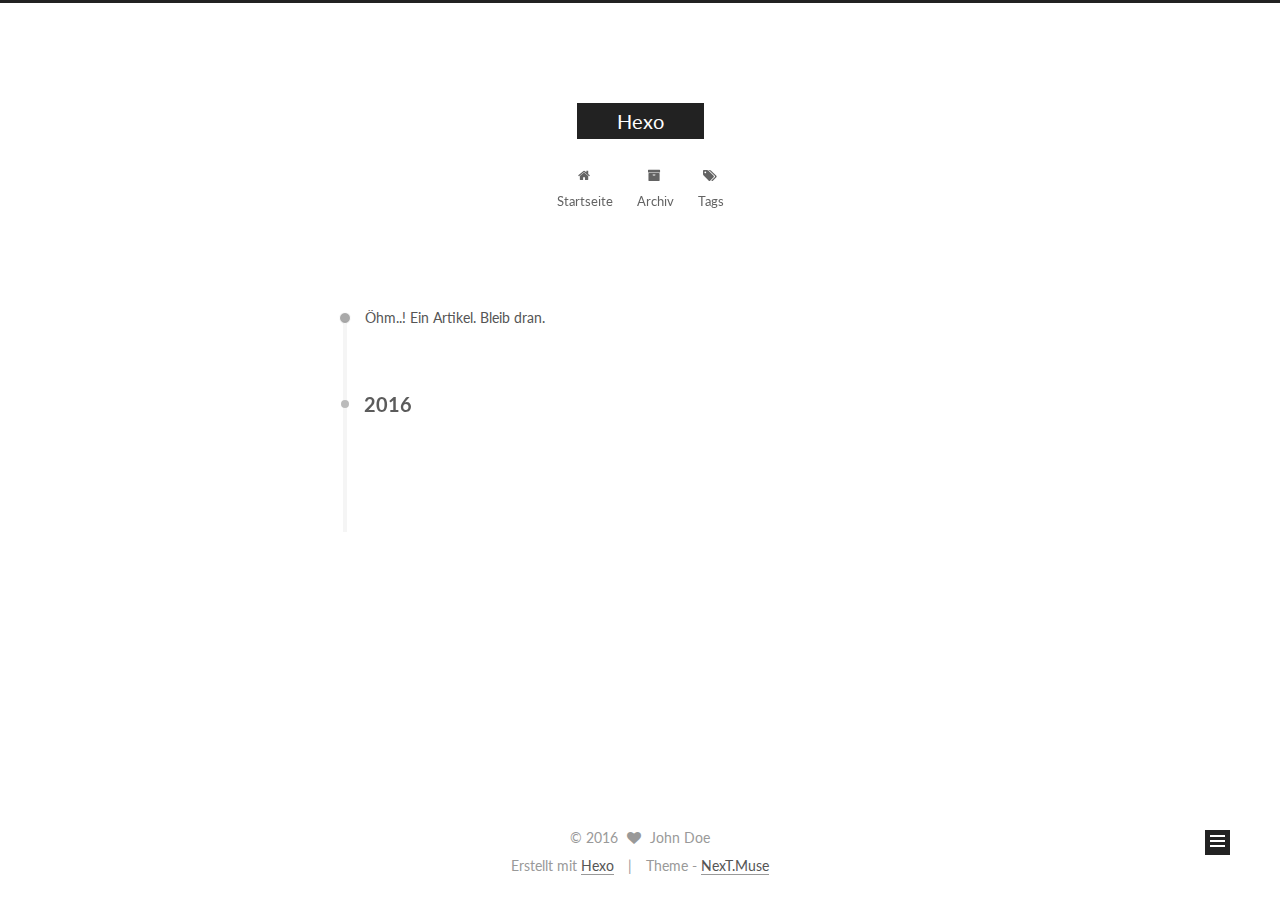
==== commit 0b963304: "Site updated: 2016-11-22 15:43:20" ====
--- a/archives/index.html
+++ b/archives/index.html
@@ -123,7 +123,7 @@
 
 
 
-  <title> Archive | Hexo </title>
+  <title> Archiv | Hexo </title>
 </head>
 
 <body itemscope itemtype="http://schema.org/WebPage" lang="">
@@ -181,7 +181,7 @@
             
               <i class="menu-item-icon fa fa-fw fa-home"></i> <br />
             
-            Home
+            Startseite
           </a>
         </li>
       
@@ -191,7 +191,7 @@
             
               <i class="menu-item-icon fa fa-fw fa-archive"></i> <br />
             
-            Archives
+            Archiv
           </a>
         </li>
       
@@ -233,7 +233,7 @@
       
         
       
-      Um..! 1 post. Keep on posting.
+      Öhm..! Ein Artikel. Bleib dran.
     </span>
 
     
@@ -323,7 +323,7 @@
           <div class="site-state-item site-state-posts">
             <a href="/archives">
               <span class="site-state-item-count">1</span>
-              <span class="site-state-item-name">posts</span>
+              <span class="site-state-item-name">Artikel</span>
             </a>
           </div>
 
@@ -374,7 +374,7 @@
 
 
 <div class="powered-by">
-  Powered by <a class="theme-link" href="https://hexo.io">Hexo</a>
+  Erstellt mit  <a class="theme-link" href="https://hexo.io">Hexo</a>
 </div>
 
 <div class="theme-info">
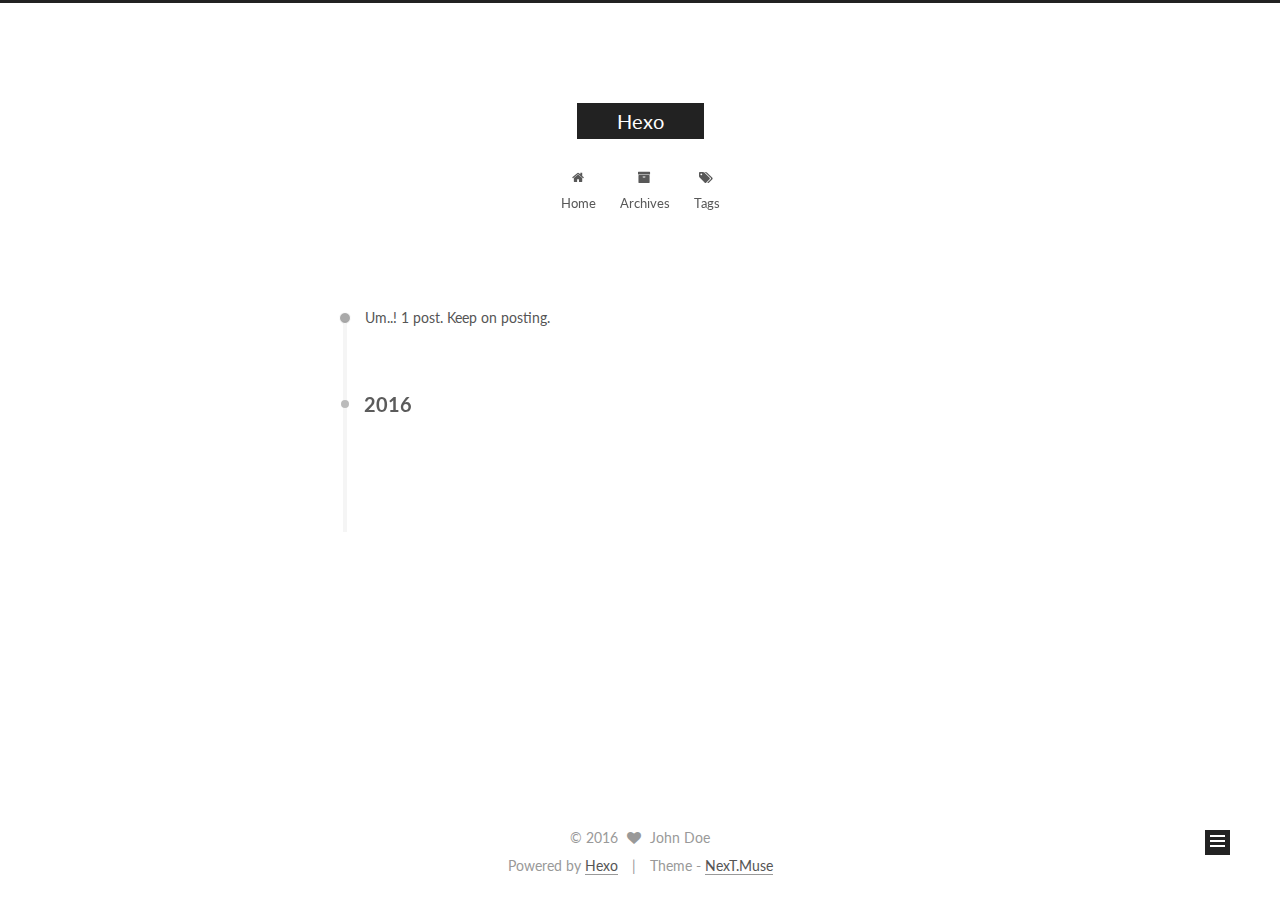
==== commit 02b58f6f: "Site updated: 2016-11-22 15:44:16" ====
--- a/archives/index.html
+++ b/archives/index.html
@@ -123,7 +123,7 @@
 
 
 
-  <title> Archiv | Hexo </title>
+  <title> Archive | Hexo </title>
 </head>
 
 <body itemscope itemtype="http://schema.org/WebPage" lang="">
@@ -181,7 +181,7 @@
             
               <i class="menu-item-icon fa fa-fw fa-home"></i> <br />
             
-            Startseite
+            Home
           </a>
         </li>
       
@@ -191,7 +191,7 @@
             
               <i class="menu-item-icon fa fa-fw fa-archive"></i> <br />
             
-            Archiv
+            Archives
           </a>
         </li>
       
@@ -233,7 +233,7 @@
       
         
       
-      Öhm..! Ein Artikel. Bleib dran.
+      Um..! 1 post. Keep on posting.
     </span>
 
     
@@ -323,7 +323,7 @@
           <div class="site-state-item site-state-posts">
             <a href="/archives">
               <span class="site-state-item-count">1</span>
-              <span class="site-state-item-name">Artikel</span>
+              <span class="site-state-item-name">posts</span>
             </a>
           </div>
 
@@ -374,7 +374,7 @@
 
 
 <div class="powered-by">
-  Erstellt mit  <a class="theme-link" href="https://hexo.io">Hexo</a>
+  Powered by <a class="theme-link" href="https://hexo.io">Hexo</a>
 </div>
 
 <div class="theme-info">
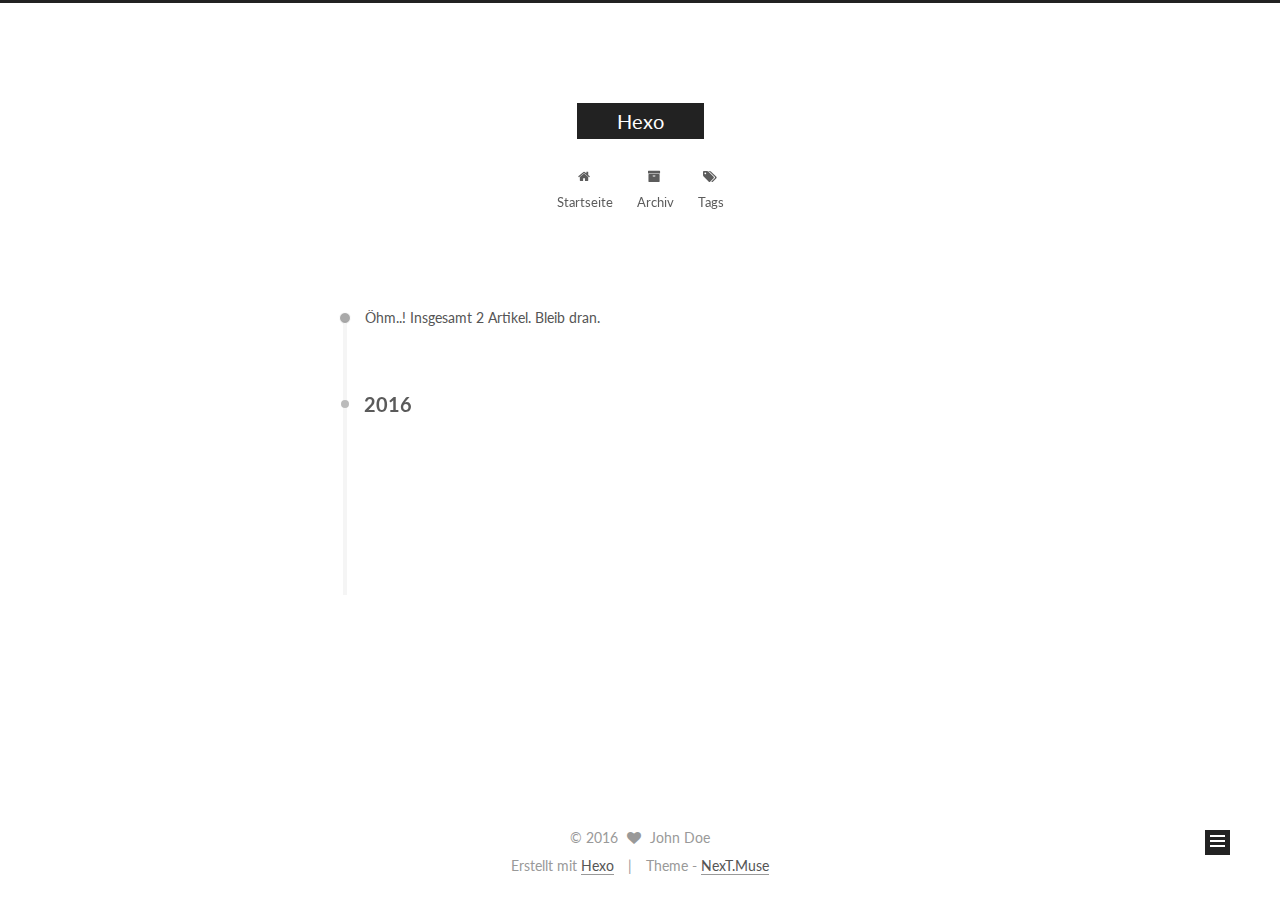
==== commit 15f620eb: "Site updated: 2016-11-22 15:48:40" ====
--- a/archives/index.html
+++ b/archives/index.html
@@ -123,7 +123,7 @@
 
 
 
-  <title> Archive | Hexo </title>
+  <title> Archiv | Hexo </title>
 </head>
 
 <body itemscope itemtype="http://schema.org/WebPage" lang="">
@@ -181,7 +181,7 @@
             
               <i class="menu-item-icon fa fa-fw fa-home"></i> <br />
             
-            Home
+            Startseite
           </a>
         </li>
       
@@ -191,7 +191,7 @@
             
               <i class="menu-item-icon fa fa-fw fa-archive"></i> <br />
             
-            Archives
+            Archiv
           </a>
         </li>
       
@@ -233,7 +233,7 @@
       
         
       
-      Um..! 1 post. Keep on posting.
+      Öhm..! Insgesamt 2 Artikel. Bleib dran.
     </span>
 
     
@@ -247,6 +247,43 @@
         <div class="collection-title">
           <h2 class="archive-year motion-element" id="archive-year-2016">2016</h2>
         </div>
+      
+      
+
+      
+
+  <article class="post post-type-normal" itemscope itemtype="http://schema.org/Article">
+    <header class="post-header">
+
+      <h1 class="post-title">
+        
+            <a class="post-title-link" href="/2016/11/22/2016-11-22/" itemprop="url">
+              
+                <span itemprop="name">2016.11.22</span>
+              
+            </a>
+        
+      </h1>
+
+      <div class="post-meta">
+        <time class="post-time" itemprop="dateCreated"
+              datetime="2016-11-22T15:46:20+08:00"
+              content="2016-11-22" >
+          11-22
+        </time>
+      </div>
+
+    </header>
+  </article>
+
+
+
+    
+
+      
+      
+      
+
       
       
 
@@ -322,8 +359,8 @@
         <nav class="site-state motion-element">
           <div class="site-state-item site-state-posts">
             <a href="/archives">
-              <span class="site-state-item-count">1</span>
-              <span class="site-state-item-name">posts</span>
+              <span class="site-state-item-count">2</span>
+              <span class="site-state-item-name">Artikel</span>
             </a>
           </div>
 
@@ -374,7 +411,7 @@
 
 
 <div class="powered-by">
-  Powered by <a class="theme-link" href="https://hexo.io">Hexo</a>
+  Erstellt mit  <a class="theme-link" href="https://hexo.io">Hexo</a>
 </div>
 
 <div class="theme-info">
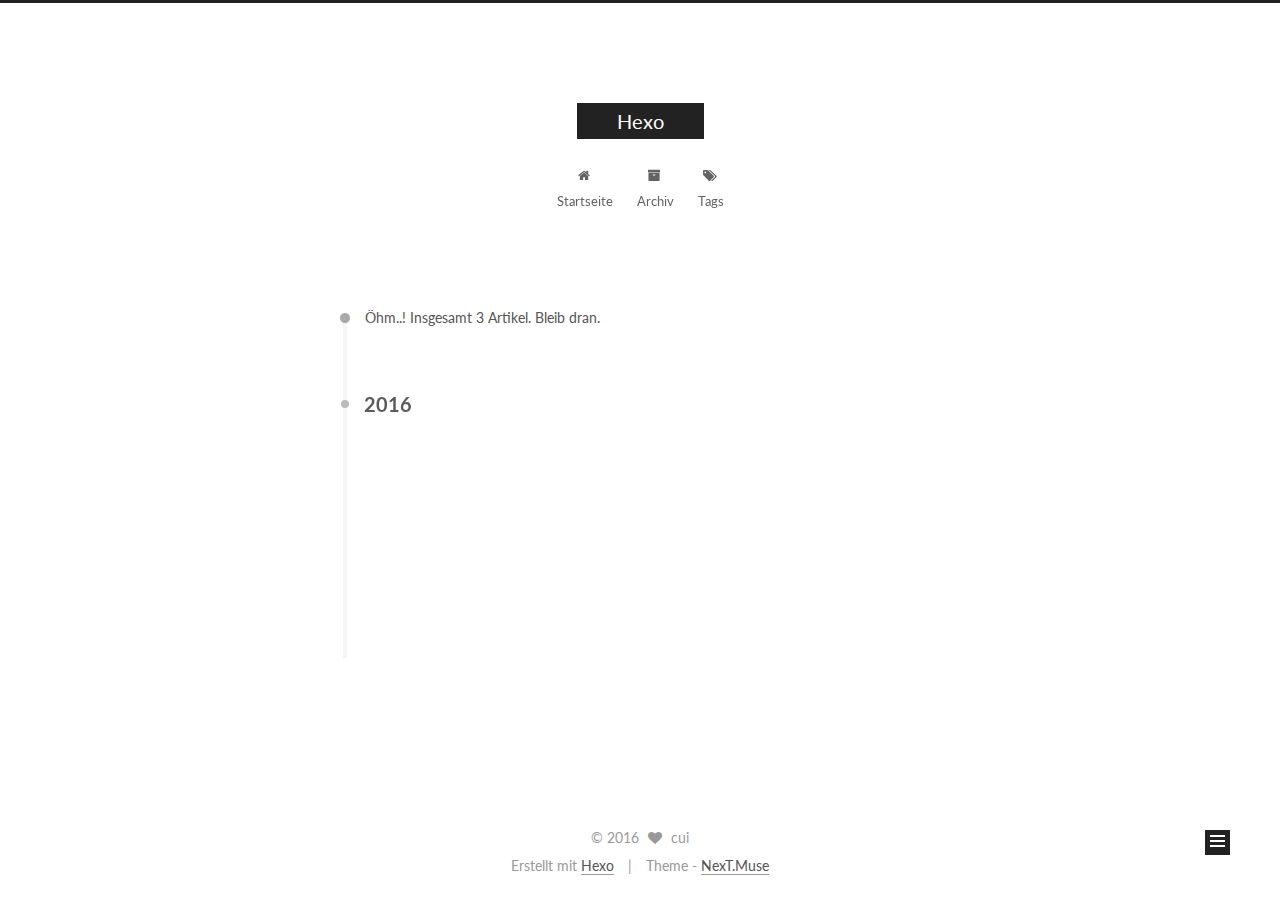
==== commit f52c7339: "Site updated: 2016-12-01 10:33:07" ====
--- a/archives/index.html
+++ b/archives/index.html
@@ -132,6 +132,16 @@
 
 
 
+  <script type="text/javascript">
+    var _hmt = _hmt || [];
+    (function() {
+      var hm = document.createElement("script");
+      hm.src = "//hm.baidu.com/hm.js?ff8850a754b991f0c69829779cdce057";
+      var s = document.getElementsByTagName("script")[0];
+      s.parentNode.insertBefore(hm, s);
+    })();
+  </script>
+
 
 
 
@@ -233,7 +243,7 @@
       
         
       
-      Öhm..! Insgesamt 2 Artikel. Bleib dran.
+      Öhm..! Insgesamt 3 Artikel. Bleib dran.
     </span>
 
     
@@ -247,6 +257,43 @@
         <div class="collection-title">
           <h2 class="archive-year motion-element" id="archive-year-2016">2016</h2>
         </div>
+      
+      
+
+      
+
+  <article class="post post-type-normal" itemscope itemtype="http://schema.org/Article">
+    <header class="post-header">
+
+      <h1 class="post-title">
+        
+            <a class="post-title-link" href="/2016/12/01/bootstrapt/" itemprop="url">
+              
+                <span itemprop="name">Bootstrap</span>
+              
+            </a>
+        
+      </h1>
+
+      <div class="post-meta">
+        <time class="post-time" itemprop="dateCreated"
+              datetime="2016-12-01T10:27:57+08:00"
+              content="2016-12-01" >
+          12-01
+        </time>
+      </div>
+
+    </header>
+  </article>
+
+
+
+    
+
+      
+      
+      
+
       
       
 
@@ -351,21 +398,35 @@
       <section class="site-overview sidebar-panel sidebar-panel-active">
         <div class="site-author motion-element" itemprop="author" itemscope itemtype="http://schema.org/Person">
           <img class="site-author-image" itemprop="image"
-               src="/images/avatar.gif"
-               alt="John Doe" />
-          <p class="site-author-name" itemprop="name">John Doe</p>
+               src="/images/123.jpg"
+               alt="cui" />
+          <p class="site-author-name" itemprop="name">cui</p>
           <p class="site-description motion-element" itemprop="description"></p>
         </div>
         <nav class="site-state motion-element">
           <div class="site-state-item site-state-posts">
             <a href="/archives">
-              <span class="site-state-item-count">2</span>
+              <span class="site-state-item-count">3</span>
               <span class="site-state-item-name">Artikel</span>
             </a>
           </div>
 
           
-
+            <div class="site-state-item site-state-categories">
+              
+                <span class="site-state-item-count">2</span>
+                <span class="site-state-item-name">Kategorien</span>
+              
+            </div>
+          
+
+          
+            <div class="site-state-item site-state-tags">
+              <a href="/tags">
+                <span class="site-state-item-count">1</span>
+                <span class="site-state-item-name">Tags</span>
+              </a>
+            </div>
           
 
         </nav>
@@ -406,7 +467,7 @@
   <span class="with-love">
     <i class="fa fa-heart"></i>
   </span>
-  <span class="author" itemprop="copyrightHolder">John Doe</span>
+  <span class="author" itemprop="copyrightHolder">cui</span>
 </div>
 
 
